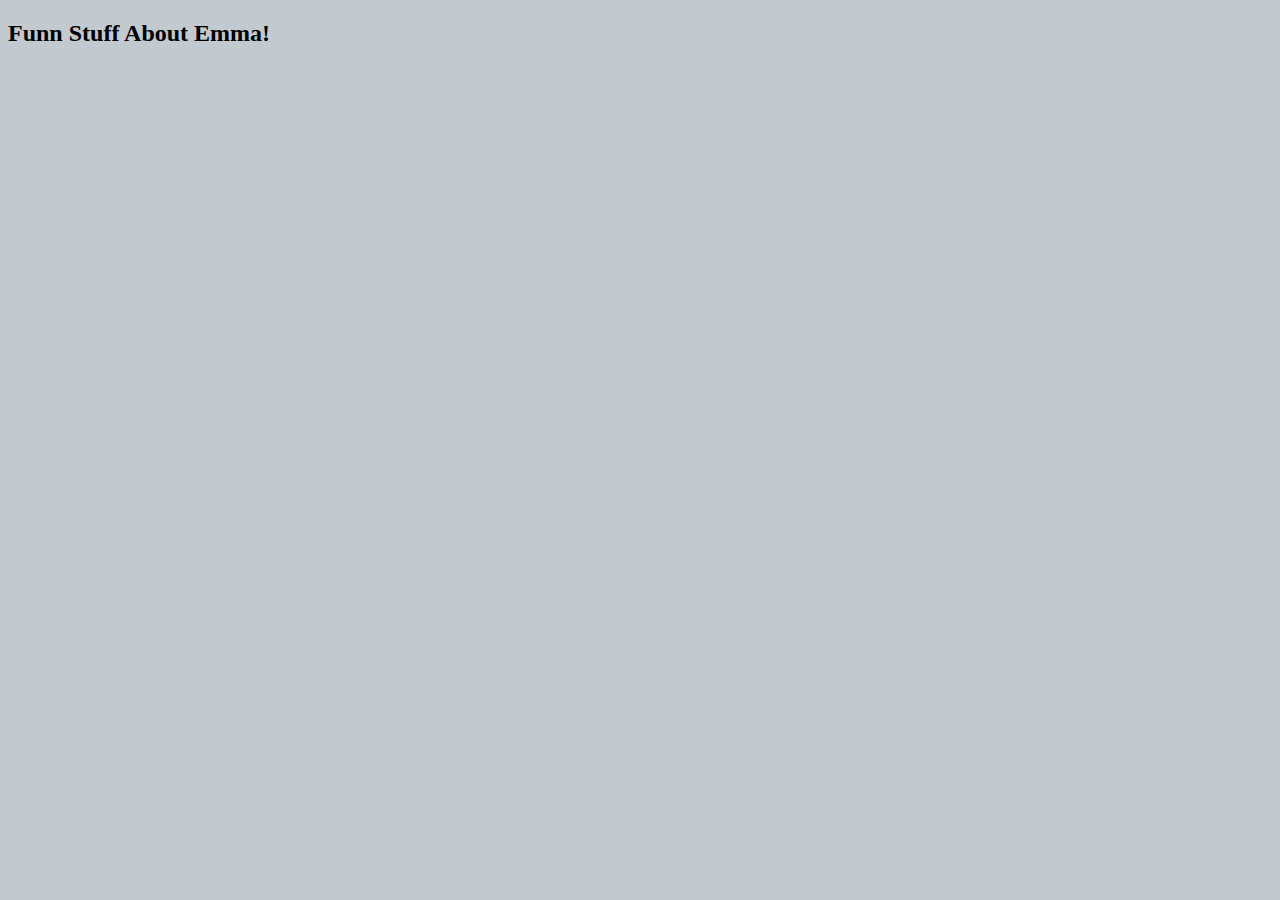
==== funstuff.html @ 622b6827 "Add files via upload" ====
<!DOCTYPE html>
<html>
    <head>
        <meta charset="utf-8/">
        <meta name="viewport" content="width=device-width, initial-scale=1"/>
        <title>Fun stuff about Emma</title>
        <link rel="stylesheet" href="style.css"/>
    </head>
    <body>
        <h2>
            Funn Stuff About Emma!
        </h2>
    </body>
</html>
---- style.css ----
body {
    background-color: #C2CAD0;
    color: black;
    font-family: 'Haettenschweiler', 'Arial Narrow Bold', 'sans-serif';
}

.Box {
    width: 75%;
    height: fit-content;
    position: fixed;
    top: 50%;
    left: 50%;
    transform: translate(-50%, -50%);
    background-color: #E7717D;
    color: black;
    text-align: center;
    font-family: Helvetica, Arial, sans-serif;
    font-size: 175%;
}

a:link{color:#2346C8;}
    a:visited { color:#A81CA5;}
    a:hover{ color: #7C7EEF;}
    a:focus{ color: #7C7EEF;}
    a:active{ color: #FF1A1A;}



.NavBar {
    float: Top;
    font-size: 125%;
    width: 100%;
    height: fit-content;
    color: black;
    background: #AFD275;
    box-shadow: black;

}
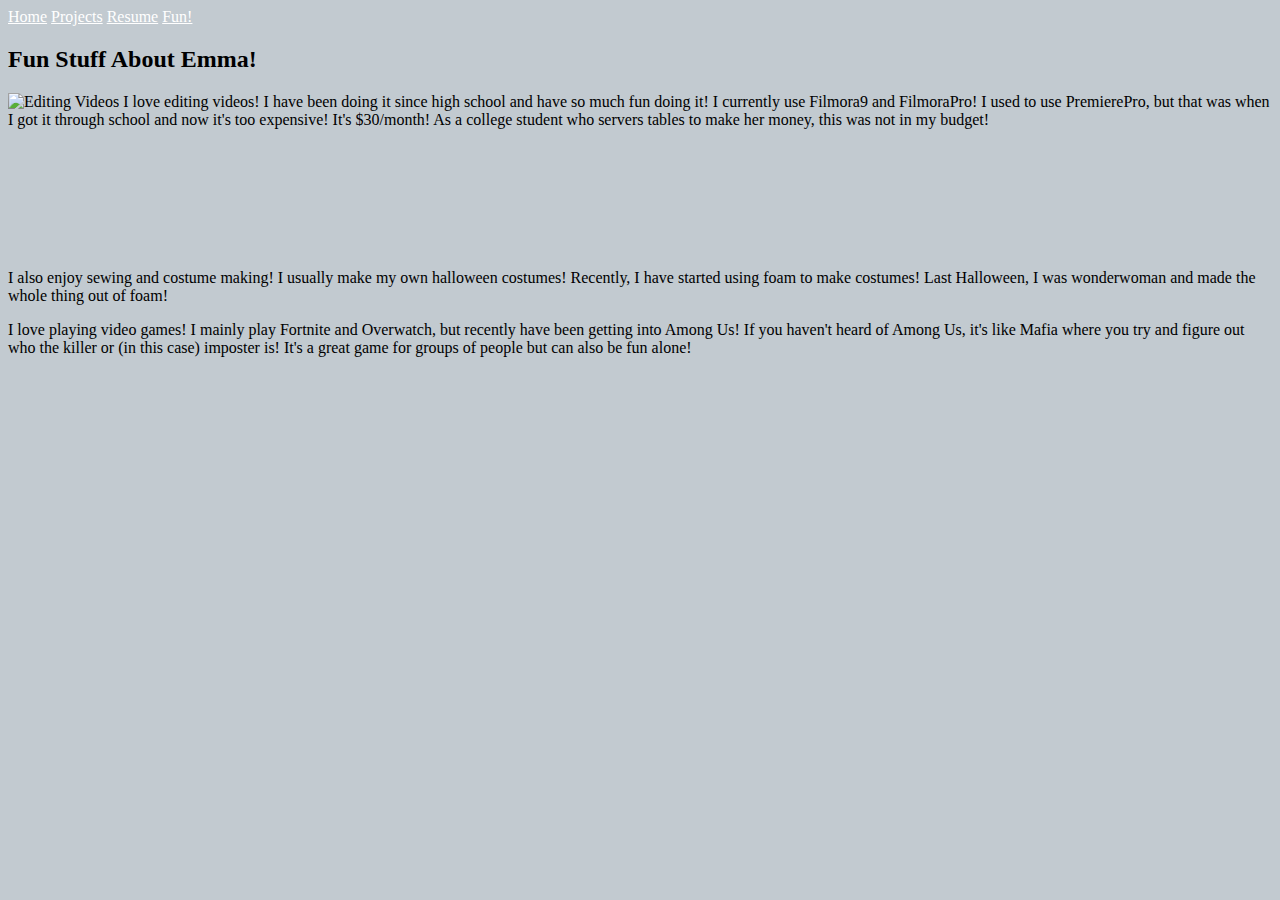
==== commit 88c724db: "Update funstuff.html" ====
--- a/funstuff.html
+++ b/funstuff.html
@@ -1,14 +1,45 @@
 <!DOCTYPE html>
 <html>
     <head>
-        <meta charset="utf-8/">
+        <meta charset="utf-8">
         <meta name="viewport" content="width=device-width, initial-scale=1"/>
         <title>Fun stuff about Emma</title>
         <link rel="stylesheet" href="style.css"/>
     </head>
     <body>
+        <div class="NavBar2">
+            <a style = "color: white" href="index.html">Home</a>
+            <a style = "color: white" href="projects.html">Projects</a>
+            <a style = "color: white" href="resume.html">Resume</a>
+            <a style = "color: white" href="funstuff.html">Fun!</a>
+        </div>
         <h2>
-            Funn Stuff About Emma!
+            Fun Stuff About Emma!
         </h2>
+        <div class="ShadowBox2">
+        <p class="Box2">
+            <!--Align to left--> 
+            <img src="IMG.jpg" alt="Editing Videos"/>
+            I love editing videos! I have been doing it since high school and have so much fun doing it!
+            I currently use Filmora9 and FilmoraPro!
+            I used to use PremierePro, but that was when I got it through school and now it's too expensive!
+            It's $30/month! As a college student who servers tables to make her money, this was not in my budget!
+        </p>
+        </div>
+        <p><!--Padding--><br><br><br><br><br><br></p>
+        <p class="Box3">
+            <!--Align to Right-->
+            I also enjoy sewing and costume making!
+            I usually make my own halloween costumes!
+            Recently, I have started using foam to make costumes!
+            Last Halloween, I was wonderwoman and made the whole thing out of foam!
+        </p>
+        <p class="Box2">
+            <!--Align to Left-->
+            I love playing video games!
+            I mainly play Fortnite and Overwatch, but recently have been getting into Among Us!
+            If you haven't heard of Among Us, it's like Mafia where you try and figure out who the killer or (in this case) imposter is!
+            It's a great game for groups of people but can also be fun alone!
+        </p>
     </body>
-</html>+</html>
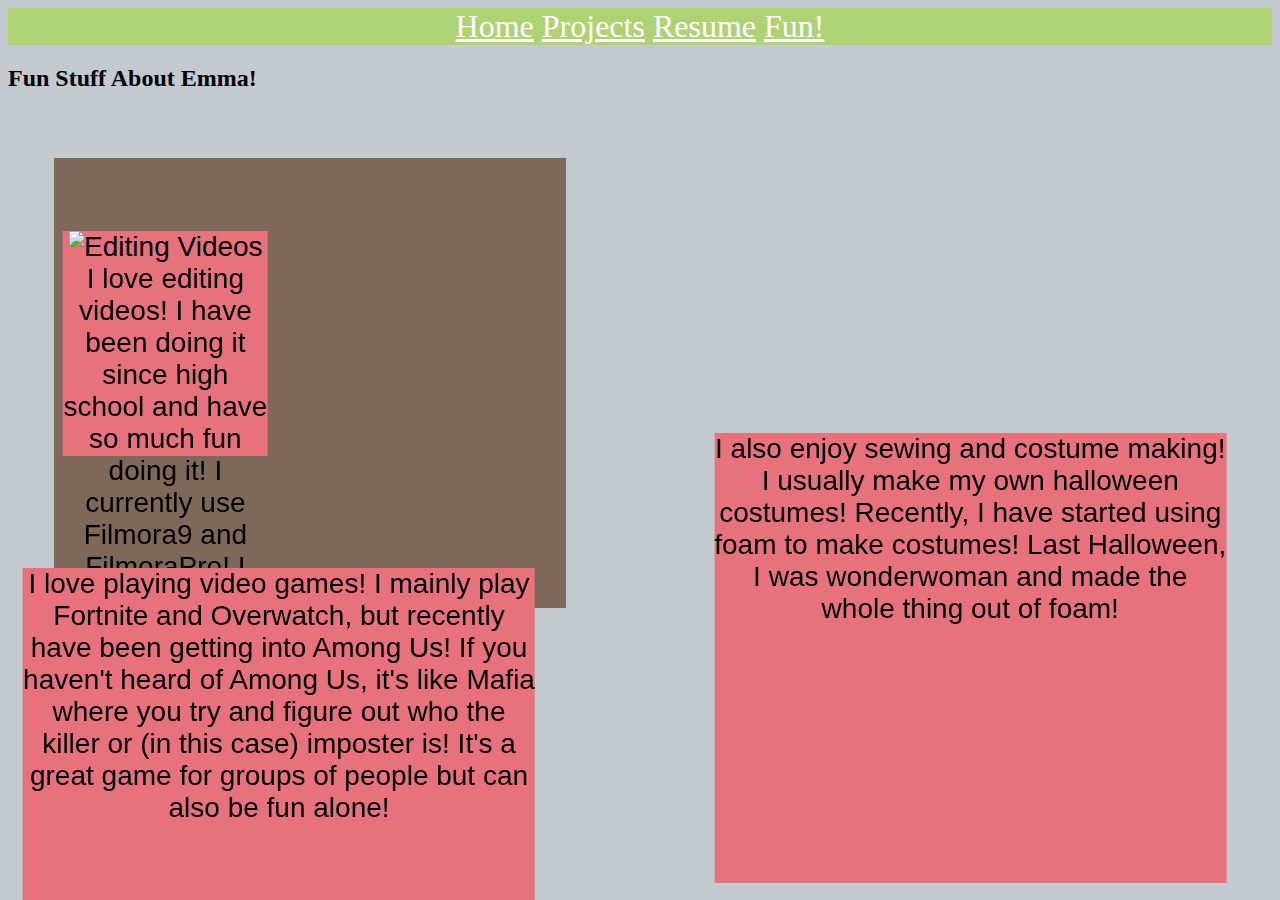
==== commit c3595db9: "Update funstuff.html" ====
--- a/funstuff.html
+++ b/funstuff.html
@@ -34,7 +34,7 @@
             Recently, I have started using foam to make costumes!
             Last Halloween, I was wonderwoman and made the whole thing out of foam!
         </p>
-        <p class="Box2">
+        <p class="Box4">
             <!--Align to Left-->
             I love playing video games!
             I mainly play Fortnite and Overwatch, but recently have been getting into Among Us!
--- a/style.css
+++ b/style.css
@@ -5,6 +5,7 @@
 }
 
 .Box {
+    /*Home Page Box*/
     width: 75%;
     height: fit-content;
     position: fixed;
@@ -18,6 +19,63 @@
     font-size: 175%;
 }
 
+.Box2 {
+    /*Used for: Fun Stuff & Projects*/
+    width: 40%;
+    height: 50%;
+    position: fixed;
+    top: 15%;
+    left: 3%;
+    transform: translate(-3%, -10%);
+    background-color: #E7717D;
+    color: black;
+    text-align: center;
+    font-family: Helvetica, Arial, sans-serif;
+    font-size: 175%;
+}
+
+.ShadowBox2 {
+    /*Used for: Fun Stuff & Projects*/
+    width: 40%;
+    height: 50%;
+    position: fixed;
+    top: 20%;
+    left: 5%;
+    transform: translate(-2%, -5%);
+    background-color: #7E685A;
+}
+
+.Box3 {
+    /*Used for: Fun Stuff & Projects*/
+    width: 40%;
+    height: 50%;
+    position: fixed;
+    top: 50%;
+    right: 3%;
+    transform: translate(-3%, -10%);
+    background-color: #E7717D;
+    color: black;
+    text-align: center;
+    font-family: Helvetica, Arial, sans-serif;
+    font-size: 175%;
+}
+
+.Box4 {
+    /*Used for: Fun Stuff & Projects*/
+    width: 40%;
+    height: 50%;
+    position: fixed;
+    top: 65%;
+    left: 3%;
+    transform: translate(-3%, -10%);
+    background-color: #E7717D;
+    color: black;
+    text-align: center;
+    font-family: Helvetica, Arial, sans-serif;
+    font-size: 175%;
+}
+
+/*links not including Nav Bar links*/
 a:link{color:#2346C8;}
     a:visited { color:#A81CA5;}
     a:hover{ color: #7C7EEF;}
@@ -25,8 +83,8 @@
     a:active{ color: #FF1A1A;}
 
 
-
 .NavBar {
+    /*Nav Bar for home page*/
     float: Top;
     font-size: 125%;
     width: 100%;
@@ -36,3 +94,16 @@
     box-shadow: black;
 
 }
+
+.NavBar2 {
+    /*Nav Bar for every page except home page*/
+    float: Top;
+    text-align: center;
+    font-size: 200%;
+    width: 100%;
+    height: fit-content;
+    color: black;
+    background: #AFD275;
+    box-shadow: black;
+    
+}
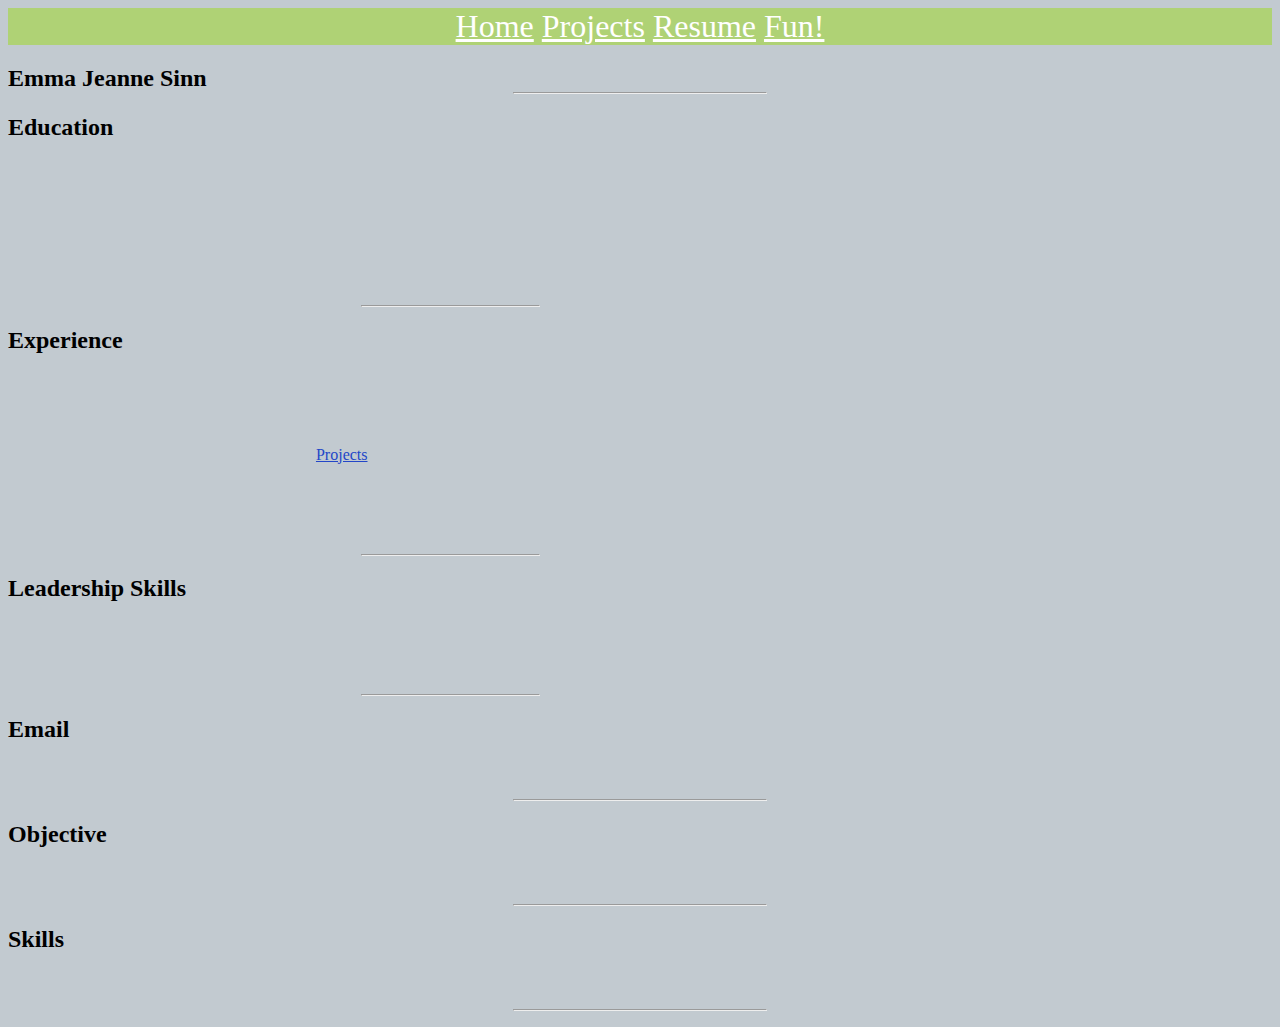
==== commit 4ac943ad: "Update funstuff.html" ====
--- a/funstuff.html
+++ b/funstuff.html
@@ -3,7 +3,7 @@
     <head>
         <meta charset="utf-8">
         <meta name="viewport" content="width=device-width, initial-scale=1"/>
-        <title>Fun stuff about Emma</title>
+        <title>Emma Sinn's Resume</title>
         <link rel="stylesheet" href="style.css"/>
     </head>
     <body>
@@ -13,33 +13,81 @@
             <a style = "color: white" href="resume.html">Resume</a>
             <a style = "color: white" href="funstuff.html">Fun!</a>
         </div>
-        <h2>
-            Fun Stuff About Emma!
+        <h2 class="header">
+            Emma Jeanne Sinn
+            <hr class="horizantal-line">
         </h2>
-        <div class="ShadowBox2">
-        <p class="Box2">
-            <!--Align to left--> 
-            <img src="IMG.jpg" alt="Editing Videos"/>
-            I love editing videos! I have been doing it since high school and have so much fun doing it!
-            I currently use Filmora9 and FilmoraPro!
-            I used to use PremierePro, but that was when I got it through school and now it's too expensive!
-            It's $30/month! As a college student who servers tables to make her money, this was not in my budget!
-        </p>
+        <div class="right-column-shadow"></div>
+        <div class="right-column" style="color: #c2cad0;">
+            <p>
+                <!--Education-->
+                <h2 style="color: black;">
+                    Education
+                </h2>
+                B.S. Computer Science<br>
+                University of St. Thomas<br>
+                Course work: Database Design, Object Oriented Design (Java), Data Structures (Java), Computer Architecture (C), Discrete Mathematics<br>
+                <br>
+                Significant projects: Database Set-Up for App/Website/Alexa interface, Cache Simulator, Pipeline Simulator, 
+                Designing ER Diagrams, Simulated a Coffee Ordering Kiosk, AI driven Tic-Tac-Toe<br>
+                GPA: 3.42<br><br>
+                <hr class="horizantal-line">
+
+            </p>
+            <p>
+                <!--Experience-->
+                <h2 style="color: black;">
+                    Experience
+                </h2>
+                AutoGarcon Product Development (Project)<br>
+                February 2020 - June 2020<br>
+                Database Designer: Set-up, maintained, and worked with our Web, App, and Alexa teams to optimize the database to work well with the product.<br>
+                For more information on this, you can go to the <a href="projects.html">Projects</a> page.<br>
+                <br>
+                Outback Steakhouse<br>
+                May 2018 - Present<br>
+                Server (Customer Service): Handle problems with customers and ensured a good experience for over 30 customers a day.<br><br>
+                <hr class="horizantal-line">
+            </p>
+            <p>
+                <!--Leadership Skills-->
+                <h2 style="color: black;">
+                    Leadership Skills
+                </h2>
+                Summer Basketball Coach<br>
+                -Helped organized five summer camps with over 700 attendees.<br>
+                -Lead daily teaching sessions as well as character development discussions.<br><br>
+                <hr class="horizantal-line">
+            </p>
         </div>
-        <p><!--Padding--><br><br><br><br><br><br></p>
-        <p class="Box3">
-            <!--Align to Right-->
-            I also enjoy sewing and costume making!
-            I usually make my own halloween costumes!
-            Recently, I have started using foam to make costumes!
-            Last Halloween, I was wonderwoman and made the whole thing out of foam!
-        </p>
-        <p class="Box4">
-            <!--Align to Left-->
-            I love playing video games!
-            I mainly play Fortnite and Overwatch, but recently have been getting into Among Us!
-            If you haven't heard of Among Us, it's like Mafia where you try and figure out who the killer or (in this case) imposter is!
-            It's a great game for groups of people but can also be fun alone!
-        </p>
+        <div class="leftColumnShadow"></div>
+        <div class="leftColumn" style="color: #c2cad0;">
+            <p>
+                <!--email-->
+                <h2 style="color: black;">
+                    Email
+                </h2>
+                emsinn13@gmail.com<br><br>
+                <hr class="horizantal-line">
+            
+            </p>
+           <p>
+                <!--Objective-->
+                <h2 style="color: black;">
+                    Objective
+                </h2>
+                I am a hard worker who is eager to learn what I don’t know. I am looking for a challenge to help my professional growth.
+                <br><br>
+                <hr class="horizantal-line">
+            </p>
+            <p>
+                <!--Skills-->
+                <h2 style="color: black;">
+                    Skills
+                </h2>
+                Java – C – python – SQL – Git – Eclipse – PhotoShop – AfterEffects
+                <br><br><hr class="horizantal-line">
+            </p>
+        </div>
     </body>
 </html>
--- a/style.css
+++ b/style.css
@@ -3,6 +3,13 @@
     color: black;
     font-family: 'Haettenschweiler', 'Arial Narrow Bold', 'sans-serif';
 }
+
+/*links not including Nav Bar links*/
+a:link{color:#2346C8;}
+    a:visited { color:#A81CA5;}
+    a:hover{ color: #7C7EEF;}
+    a:focus{ color: #7C7EEF;}
+    a:active{ color: #FF1A1A;}
 
 .Box {
     /*Home Page Box*/
@@ -75,14 +82,6 @@
     font-size: 175%;
 }
 
-/*links not including Nav Bar links*/
-a:link{color:#2346C8;}
-    a:visited { color:#A81CA5;}
-    a:hover{ color: #7C7EEF;}
-    a:focus{ color: #7C7EEF;}
-    a:active{ color: #FF1A1A;}
-
-
 .NavBar {
     /*Nav Bar for home page*/
     float: Top;
@@ -107,3 +106,31 @@
     box-shadow: black;
     
 }
+
+/*Resume Styling*/
+hr {
+    width: 20%;
+    height: 10%;
+    margin-left: auto;
+    margin-top: auto;
+    background-color: #AFD275;
+}
+
+.left-column {
+    width: 30%;
+    height: fit-content;
+    float: left;
+    background-color: transparent;
+}
+
+.right-column {
+    width: 70%;
+    height: fit-content;
+    background-color: transparent;
+}
+
+.vertical-line {
+    width: 20%;
+    transform: rotate(90deg);
+    background-color: #AFD275;
+}
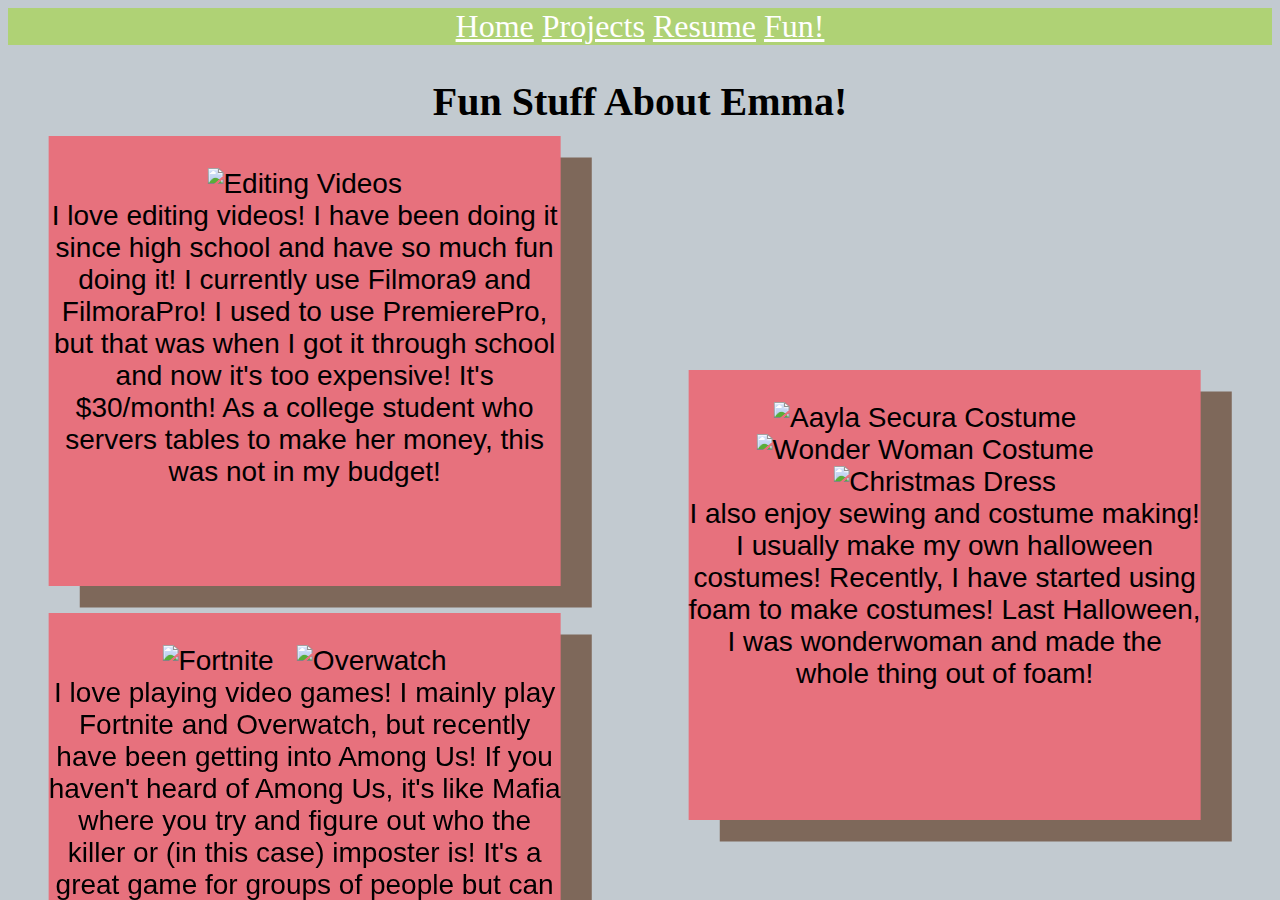
==== commit 358dd826: "Update funstuff.html" ====
--- a/funstuff.html
+++ b/funstuff.html
@@ -3,7 +3,7 @@
     <head>
         <meta charset="utf-8">
         <meta name="viewport" content="width=device-width, initial-scale=1"/>
-        <title>Emma Sinn's Resume</title>
+        <title>Fun stuff about Emma</title>
         <link rel="stylesheet" href="style.css"/>
     </head>
     <body>
@@ -14,80 +14,45 @@
             <a style = "color: white" href="funstuff.html">Fun!</a>
         </div>
         <h2 class="header">
-            Emma Jeanne Sinn
-            <hr class="horizantal-line">
+            Fun Stuff About Emma!
         </h2>
-        <div class="right-column-shadow"></div>
-        <div class="right-column" style="color: #c2cad0;">
-            <p>
-                <!--Education-->
-                <h2 style="color: black;">
-                    Education
-                </h2>
-                B.S. Computer Science<br>
-                University of St. Thomas<br>
-                Course work: Database Design, Object Oriented Design (Java), Data Structures (Java), Computer Architecture (C), Discrete Mathematics<br>
-                <br>
-                Significant projects: Database Set-Up for App/Website/Alexa interface, Cache Simulator, Pipeline Simulator, 
-                Designing ER Diagrams, Simulated a Coffee Ordering Kiosk, AI driven Tic-Tac-Toe<br>
-                GPA: 3.42<br><br>
-                <hr class="horizantal-line">
-
-            </p>
-            <p>
-                <!--Experience-->
-                <h2 style="color: black;">
-                    Experience
-                </h2>
-                AutoGarcon Product Development (Project)<br>
-                February 2020 - June 2020<br>
-                Database Designer: Set-up, maintained, and worked with our Web, App, and Alexa teams to optimize the database to work well with the product.<br>
-                For more information on this, you can go to the <a href="projects.html">Projects</a> page.<br>
-                <br>
-                Outback Steakhouse<br>
-                May 2018 - Present<br>
-                Server (Customer Service): Handle problems with customers and ensured a good experience for over 30 customers a day.<br><br>
-                <hr class="horizantal-line">
-            </p>
-            <p>
-                <!--Leadership Skills-->
-                <h2 style="color: black;">
-                    Leadership Skills
-                </h2>
-                Summer Basketball Coach<br>
-                -Helped organized five summer camps with over 700 attendees.<br>
-                -Lead daily teaching sessions as well as character development discussions.<br><br>
-                <hr class="horizantal-line">
-            </p>
+        <div class="ShadowBox2">
         </div>
-        <div class="leftColumnShadow"></div>
-        <div class="leftColumn" style="color: #c2cad0;">
-            <p>
-                <!--email-->
-                <h2 style="color: black;">
-                    Email
-                </h2>
-                emsinn13@gmail.com<br><br>
-                <hr class="horizantal-line">
-            
-            </p>
-           <p>
-                <!--Objective-->
-                <h2 style="color: black;">
-                    Objective
-                </h2>
-                I am a hard worker who is eager to learn what I don’t know. I am looking for a challenge to help my professional growth.
-                <br><br>
-                <hr class="horizantal-line">
-            </p>
-            <p>
-                <!--Skills-->
-                <h2 style="color: black;">
-                    Skills
-                </h2>
-                Java – C – python – SQL – Git – Eclipse – PhotoShop – AfterEffects
-                <br><br><hr class="horizantal-line">
-            </p>
-        </div>
+        <p class="Box2">
+            <!--Align to left-->
+            <br>
+            <img src="images/editing.png" alt="Editing Videos" style="width: 45%;"/><br>
+            I love editing videos! I have been doing it since high school and have so much fun doing it!
+            I currently use Filmora9 and FilmoraPro!
+            I used to use PremierePro, but that was when I got it through school and now it's too expensive!
+            It's $30/month! As a college student who servers tables to make her money, this was not in my budget!
+        </p>
+        
+        <p><!--Padding--><br><br><br><br><br><br></p>
+        <div class="ShadowBox3"></div>
+        <p class="Box3">
+            <!--Align to Right-->
+            <br>
+            <img src="images/aaylasecura.jpg" alt="Aayla Secura Costume" style="height: 55%;"/>&nbsp &nbsp &nbsp
+            <img src="images/costumeWW.jpg" alt="Wonder Woman Costume" style="height: 55%;"/>&nbsp &nbsp &nbsp
+            <img src="images/dress.jpg" alt="Christmas Dress" style="height: 55%;"/>
+            <br>
+            I also enjoy sewing and costume making!
+            I usually make my own halloween costumes!
+            Recently, I have started using foam to make costumes!
+            Last Halloween, I was wonderwoman and made the whole thing out of foam!
+        </p>
+        <div class="ShadowBox4"></div>
+        <p class="Box4">
+            <!--Align to Left-->
+            <br>
+            <img src="https://i.insider.com/5b479d8c744a9820008b48ff?width=1100&format=jpeg&auto=webp" alt="Fortnite" style="width: 45%;"/> &nbsp
+            <img src="https://tecake.com/wp-content/uploads/2020/09/Over.jpg" alt="Overwatch" style="width: 45%;">
+            <br>
+            I love playing video games!
+            I mainly play Fortnite and Overwatch, but recently have been getting into Among Us!
+            If you haven't heard of Among Us, it's like Mafia where you try and figure out who the killer or (in this case) imposter is!
+            It's a great game for groups of people but can also be fun alone!
+        </p>
     </body>
 </html>
--- a/style.css
+++ b/style.css
@@ -2,6 +2,15 @@
     background-color: #C2CAD0;
     color: black;
     font-family: 'Haettenschweiler', 'Arial Narrow Bold', 'sans-serif';
+    text-align: center;
+
+}
+
+
+.header {
+    /*Used for Fun Stuff*/
+    text-align: center;
+    font-size: 250%;
 }
 
 /*links not including Nav Bar links*/
@@ -27,12 +36,12 @@
 }
 
 .Box2 {
-    /*Used for: Fun Stuff & Projects*/
+    /*Used for: Fun Stuff & Projects (Left)*/
     width: 40%;
     height: 50%;
     position: fixed;
-    top: 15%;
-    left: 3%;
+    top: 17%;
+    left: 5%;
     transform: translate(-3%, -10%);
     background-color: #E7717D;
     color: black;
@@ -47,18 +56,44 @@
     height: 50%;
     position: fixed;
     top: 20%;
-    left: 5%;
+    left: 7%;
     transform: translate(-2%, -5%);
     background-color: #7E685A;
 }
+
 
 .Box3 {
     /*Used for: Fun Stuff & Projects*/
     width: 40%;
     height: 50%;
     position: fixed;
-    top: 50%;
-    right: 3%;
+    top: 43%;
+    left: 55%;
+    transform: translate(-3%, -10%);
+    background-color: #E7717D;
+    color: black;
+    font-family: Helvetica, Arial, sans-serif;
+    font-size: 175%;
+}
+
+.ShadowBox3 {
+    /*Used for: Fun Stuff & Projects*/
+    width: 40%;
+    height: 50%;
+    position: fixed;
+    top: 46%;
+    left: 57%;
+    transform: translate(-2%, -5%);
+    background-color: #7E685A;
+}
+
+.Box4 {
+    /*Used for: Fun Stuff & Projects*/
+    width: 40%;
+    height: 50%;
+    position: fixed;
+    top: 70%;
+    left: 5%;
     transform: translate(-3%, -10%);
     background-color: #E7717D;
     color: black;
@@ -67,19 +102,15 @@
     font-size: 175%;
 }
 
-.Box4 {
+.ShadowBox4 {
     /*Used for: Fun Stuff & Projects*/
     width: 40%;
     height: 50%;
     position: fixed;
-    top: 65%;
-    left: 3%;
-    transform: translate(-3%, -10%);
-    background-color: #E7717D;
-    color: black;
-    text-align: center;
-    font-family: Helvetica, Arial, sans-serif;
-    font-size: 175%;
+    top: 73%;
+    left: 7%;
+    transform: translate(-2%, -5%);
+    background-color: #7E685A;
 }
 
 .NavBar {
@@ -104,33 +135,63 @@
     color: black;
     background: #AFD275;
     box-shadow: black;
-    
 }
 
 /*Resume Styling*/
-hr {
+.leftColumn {
+    width: 15%;
+    height: 50%;
+    position: fixed;
+    top: 50%;
+    left: 2%;
+    transform: translate(2%, -50%);
+    background-color: #E7717D;
+}
+
+.leftColumnShadow {
+    width: 15%;
+    height: 50%;
+    position: fixed;
+    top: 52%;
+    left: 3%;
+    transform: translate(2%, -50%);
+    background-color: #7E685A;
+}
+
+.right-column {
+    height: 70%;
+    width: 60%;
+    position: fixed;
+    top: 50%;
+    left: 50%;
+    transform: translate(-50%, -50%);
+    background-color: #E7717D;
+}
+
+.right-column-shadow {
+    height: 70%;
+    width: 60%;
+    position: fixed;
+    top: 53%;
+    left: 51%;
+    transform: translate(-50%, -50%);
+    background-color: #7E685A;
+}
+
+.horizantal-line {
     width: 20%;
-    height: 10%;
+    height: 5;
     margin-left: auto;
     margin-top: auto;
     background-color: #AFD275;
 }
 
-.left-column {
-    width: 30%;
-    height: fit-content;
-    float: left;
-    background-color: transparent;
-}
-
-.right-column {
-    width: 70%;
-    height: fit-content;
-    background-color: transparent;
-}
-
 .vertical-line {
     width: 20%;
+    top: 25%;
+    left: 17%;
+    transform: translate(-3%, -3%);
     transform: rotate(90deg);
     background-color: #AFD275;
 }
+
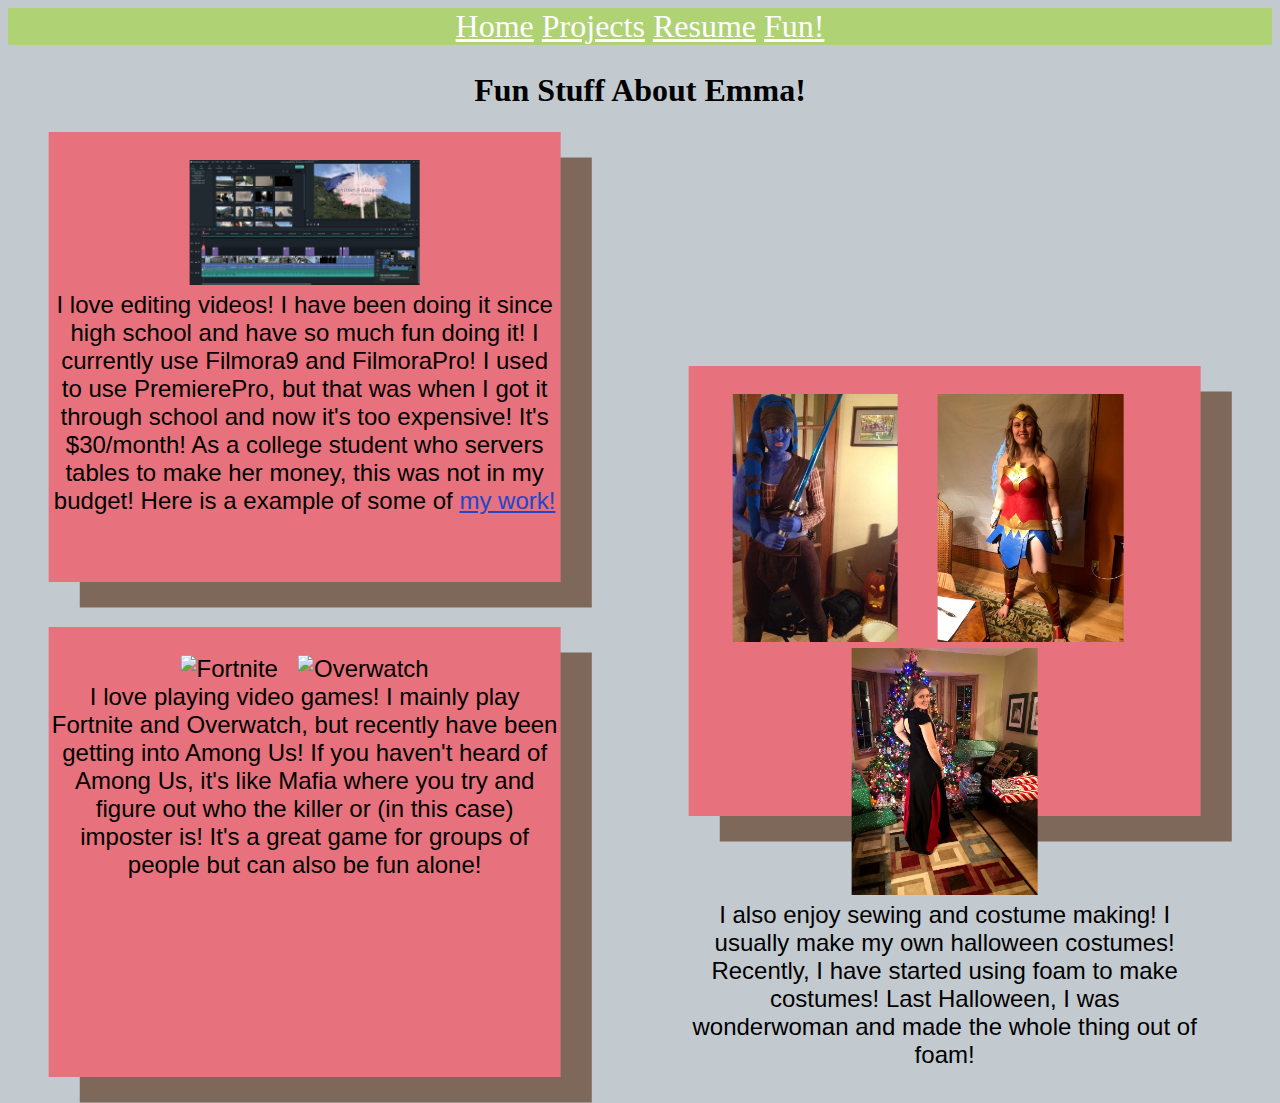
==== commit ff21cd94: "Update funstuff.html" ====
--- a/funstuff.html
+++ b/funstuff.html
@@ -26,6 +26,7 @@
             I currently use Filmora9 and FilmoraPro!
             I used to use PremierePro, but that was when I got it through school and now it's too expensive!
             It's $30/month! As a college student who servers tables to make her money, this was not in my budget!
+            Here is a example of some of <a href="https://www.youtube.com/user/shotersinn">my work!</a>
         </p>
         
         <p><!--Padding--><br><br><br><br><br><br></p>
--- a/style.css
+++ b/style.css
@@ -3,14 +3,14 @@
     color: black;
     font-family: 'Haettenschweiler', 'Arial Narrow Bold', 'sans-serif';
     text-align: center;
-
+    font-size: medium;
 }
 
 
 .header {
     /*Used for Fun Stuff*/
     text-align: center;
-    font-size: 250%;
+    font-size: 200%;
 }
 
 /*links not including Nav Bar links*/
@@ -24,7 +24,7 @@
     /*Home Page Box*/
     width: 75%;
     height: fit-content;
-    position: fixed;
+    position: absolute;
     top: 50%;
     left: 50%;
     transform: translate(-50%, -50%);
@@ -39,7 +39,7 @@
     /*Used for: Fun Stuff & Projects (Left)*/
     width: 40%;
     height: 50%;
-    position: fixed;
+    position: absolute;
     top: 17%;
     left: 5%;
     transform: translate(-3%, -10%);
@@ -47,14 +47,14 @@
     color: black;
     text-align: center;
     font-family: Helvetica, Arial, sans-serif;
-    font-size: 175%;
+    font-size: 150%;
 }
 
 .ShadowBox2 {
     /*Used for: Fun Stuff & Projects*/
     width: 40%;
     height: 50%;
-    position: fixed;
+    position: absolute;
     top: 20%;
     left: 7%;
     transform: translate(-2%, -5%);
@@ -66,21 +66,21 @@
     /*Used for: Fun Stuff & Projects*/
     width: 40%;
     height: 50%;
-    position: fixed;
+    position: absolute;
     top: 43%;
     left: 55%;
     transform: translate(-3%, -10%);
     background-color: #E7717D;
     color: black;
     font-family: Helvetica, Arial, sans-serif;
-    font-size: 175%;
+    font-size: 150%;
 }
 
 .ShadowBox3 {
     /*Used for: Fun Stuff & Projects*/
     width: 40%;
     height: 50%;
-    position: fixed;
+    position: absolute;
     top: 46%;
     left: 57%;
     transform: translate(-2%, -5%);
@@ -91,23 +91,23 @@
     /*Used for: Fun Stuff & Projects*/
     width: 40%;
     height: 50%;
-    position: fixed;
-    top: 70%;
+    position: absolute;
+    top: 72%;
     left: 5%;
     transform: translate(-3%, -10%);
     background-color: #E7717D;
     color: black;
     text-align: center;
     font-family: Helvetica, Arial, sans-serif;
-    font-size: 175%;
+    font-size: 150%;
 }
 
 .ShadowBox4 {
     /*Used for: Fun Stuff & Projects*/
     width: 40%;
     height: 50%;
-    position: fixed;
-    top: 73%;
+    position: absolute;
+    top: 75%;
     left: 7%;
     transform: translate(-2%, -5%);
     background-color: #7E685A;
@@ -127,7 +127,7 @@
 
 .NavBar2 {
     /*Nav Bar for every page except home page*/
-    float: Top;
+    float: top;
     text-align: center;
     font-size: 200%;
     width: 100%;
@@ -141,7 +141,7 @@
 .leftColumn {
     width: 15%;
     height: 50%;
-    position: fixed;
+    position: absolute;
     top: 50%;
     left: 2%;
     transform: translate(2%, -50%);
@@ -151,7 +151,7 @@
 .leftColumnShadow {
     width: 15%;
     height: 50%;
-    position: fixed;
+    position: absolute;
     top: 52%;
     left: 3%;
     transform: translate(2%, -50%);
@@ -161,7 +161,7 @@
 .right-column {
     height: 70%;
     width: 60%;
-    position: fixed;
+    position: absolute;
     top: 50%;
     left: 50%;
     transform: translate(-50%, -50%);
@@ -171,7 +171,7 @@
 .right-column-shadow {
     height: 70%;
     width: 60%;
-    position: fixed;
+    position: absolute;
     top: 53%;
     left: 51%;
     transform: translate(-50%, -50%);
